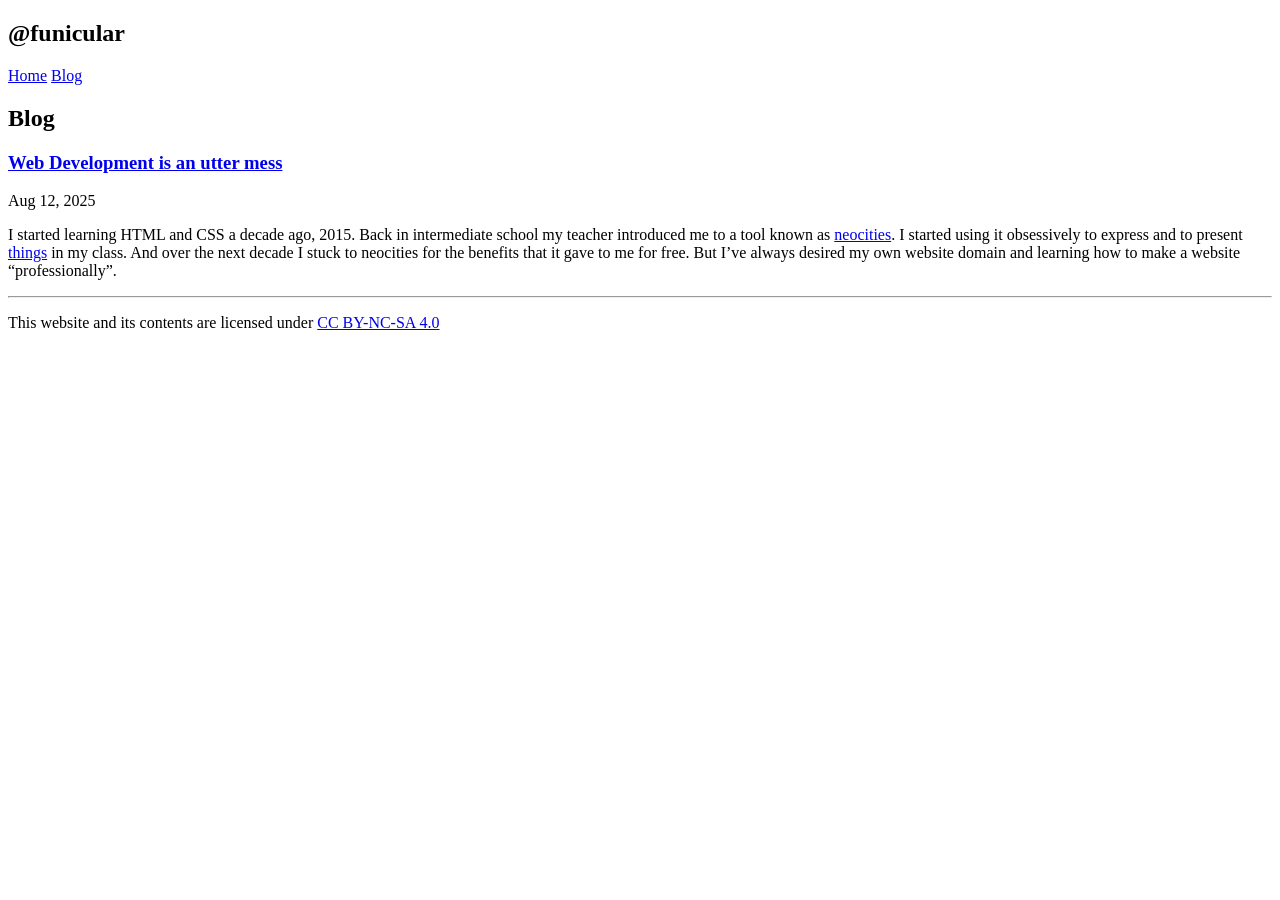
==== public/posts/index.html @ b838fa00 "initial commit" ====
<!DOCTYPE html>
<html lang="en-us" dir="ltr">
<head><script src="/livereload.js?mindelay=10&amp;v=2&amp;port=1313&amp;path=livereload" data-no-instant defer></script>
  <meta charset="utf-8">
<meta name="viewport" content="width=device-width">
<title>Blog | Funiculars website</title>

    <link rel="stylesheet" href="/css/main.css">


      <script src="/js/main.js"></script>


</head>
<body>
  <header>
    <div class="indexcover"></div>
    
<div class="navbar">
  <h2 class="navbartitle">@funicular</h2>
  
  <a class="navbarlink">
    <a class="navbarlink">
      <a class="navbarlink" href="/">Home</a>
    </a>
    <a class="navbarlink">
      <a class="navbarlink" href="/posts/">Blog</a>
    </a>
  </a>

</div>

  </header>
  <main>
    
  <h2>Blog</h2>
  
  
    <div class="blogbar"><h3><a href="/posts/webdevmess/">Web Development is an utter mess</a></h3>
    Aug 12, 2025
    <p>I started learning HTML and CSS a decade ago, 2015. Back in intermediate school my teacher introduced me to a tool known as <a href="https://neocities.org/">neocities</a>. I started using it obsessively to express and to present <a href="https://neocities.org/site/valuesforkids">things</a> in my class. And over the next decade I stuck to neocities for the benefits that it gave to me for free. But I&rsquo;ve always desired my own website domain and learning how to make a website &ldquo;professionally&rdquo;.</p></div>
  

  </main>
  <footer>
    <hr>
<p>This website and its contents are licensed under <a href="https://creativecommons.org/licenses/by-nc-sa/4.0/">CC BY-NC-SA 4.0</a></p>

  </footer>
</body>
</html>
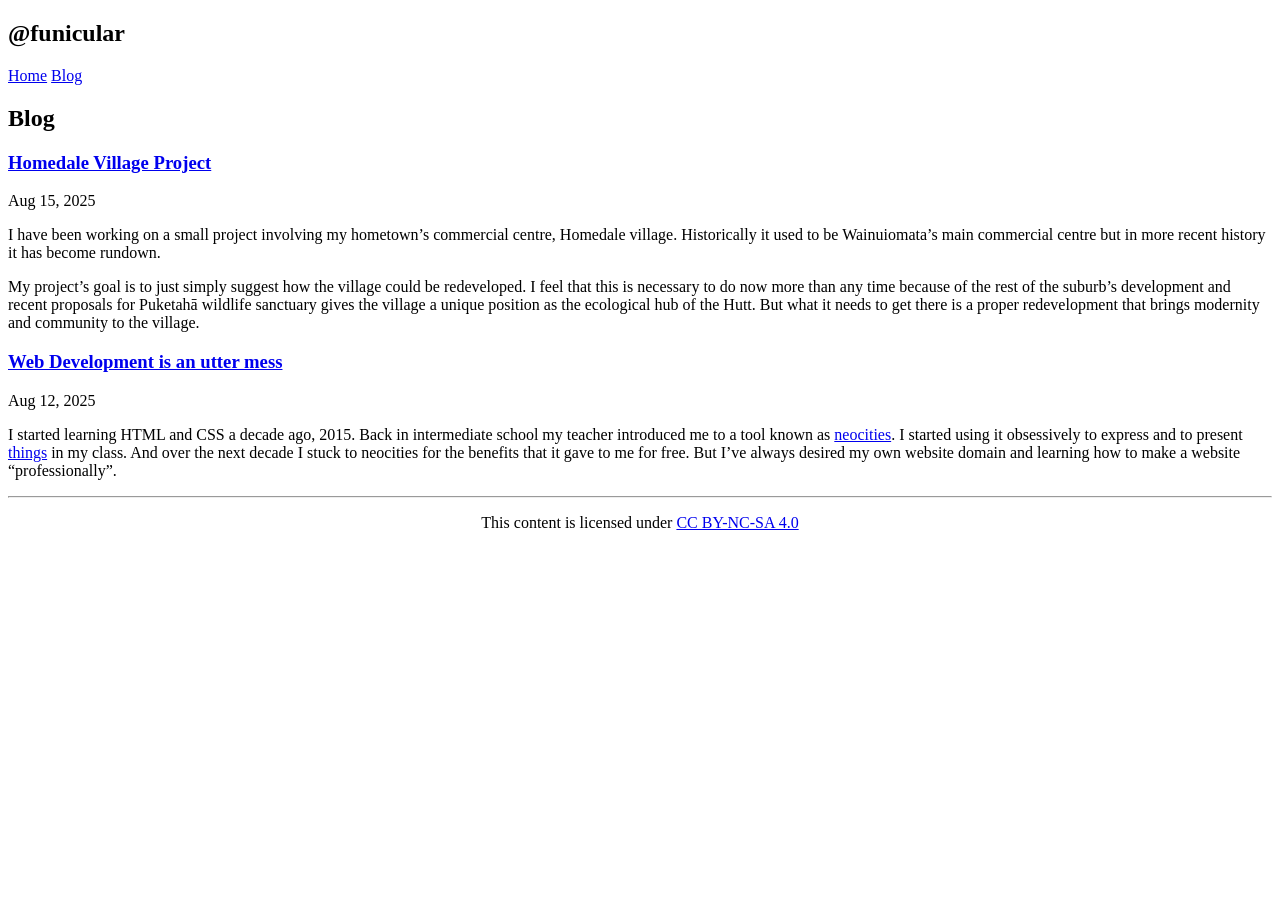
==== commit 636fdac1: "init" ====
--- a/public/posts/index.html
+++ b/public/posts/index.html
@@ -24,7 +24,7 @@
       <a class="navbarlink" href="/">Home</a>
     </a>
     <a class="navbarlink">
-      <a class="navbarlink" href="/posts/">Blog</a>
+      <a class="navbarlink" aria-current="page" class="active" href="/posts/">Blog</a>
     </a>
   </a>
 
@@ -36,6 +36,11 @@
   <h2>Blog</h2>
   
   
+    <div class="blogbar"><h3><a href="/posts/homedale-village-project/">Homedale Village Project</a></h3>
+    Aug 15, 2025
+    <p>I have been working on a small project involving my hometown&rsquo;s commercial centre, Homedale village. Historically it used to be Wainuiomata&rsquo;s main commercial centre but in more recent history it has become rundown.</p>
+<p>My project&rsquo;s goal is to just simply suggest how the village could be redeveloped. I feel that this is necessary to do now more than any time because of the rest of the suburb&rsquo;s development and recent proposals for Puketahā wildlife sanctuary gives the village a unique position as the ecological hub of the Hutt. But what it needs to get there is a proper redevelopment that brings modernity and community to the village.</p></div>
+  
     <div class="blogbar"><h3><a href="/posts/webdevmess/">Web Development is an utter mess</a></h3>
     Aug 12, 2025
     <p>I started learning HTML and CSS a decade ago, 2015. Back in intermediate school my teacher introduced me to a tool known as <a href="https://neocities.org/">neocities</a>. I started using it obsessively to express and to present <a href="https://neocities.org/site/valuesforkids">things</a> in my class. And over the next decade I stuck to neocities for the benefits that it gave to me for free. But I&rsquo;ve always desired my own website domain and learning how to make a website &ldquo;professionally&rdquo;.</p></div>
@@ -44,7 +49,7 @@
   </main>
   <footer>
     <hr>
-<p>This website and its contents are licensed under <a href="https://creativecommons.org/licenses/by-nc-sa/4.0/">CC BY-NC-SA 4.0</a></p>
+<p style="text-align:center;">This content is licensed under <a href="https://creativecommons.org/licenses/by-nc-sa/4.0/">CC BY-NC-SA 4.0</a></p>
 
   </footer>
 </body>
